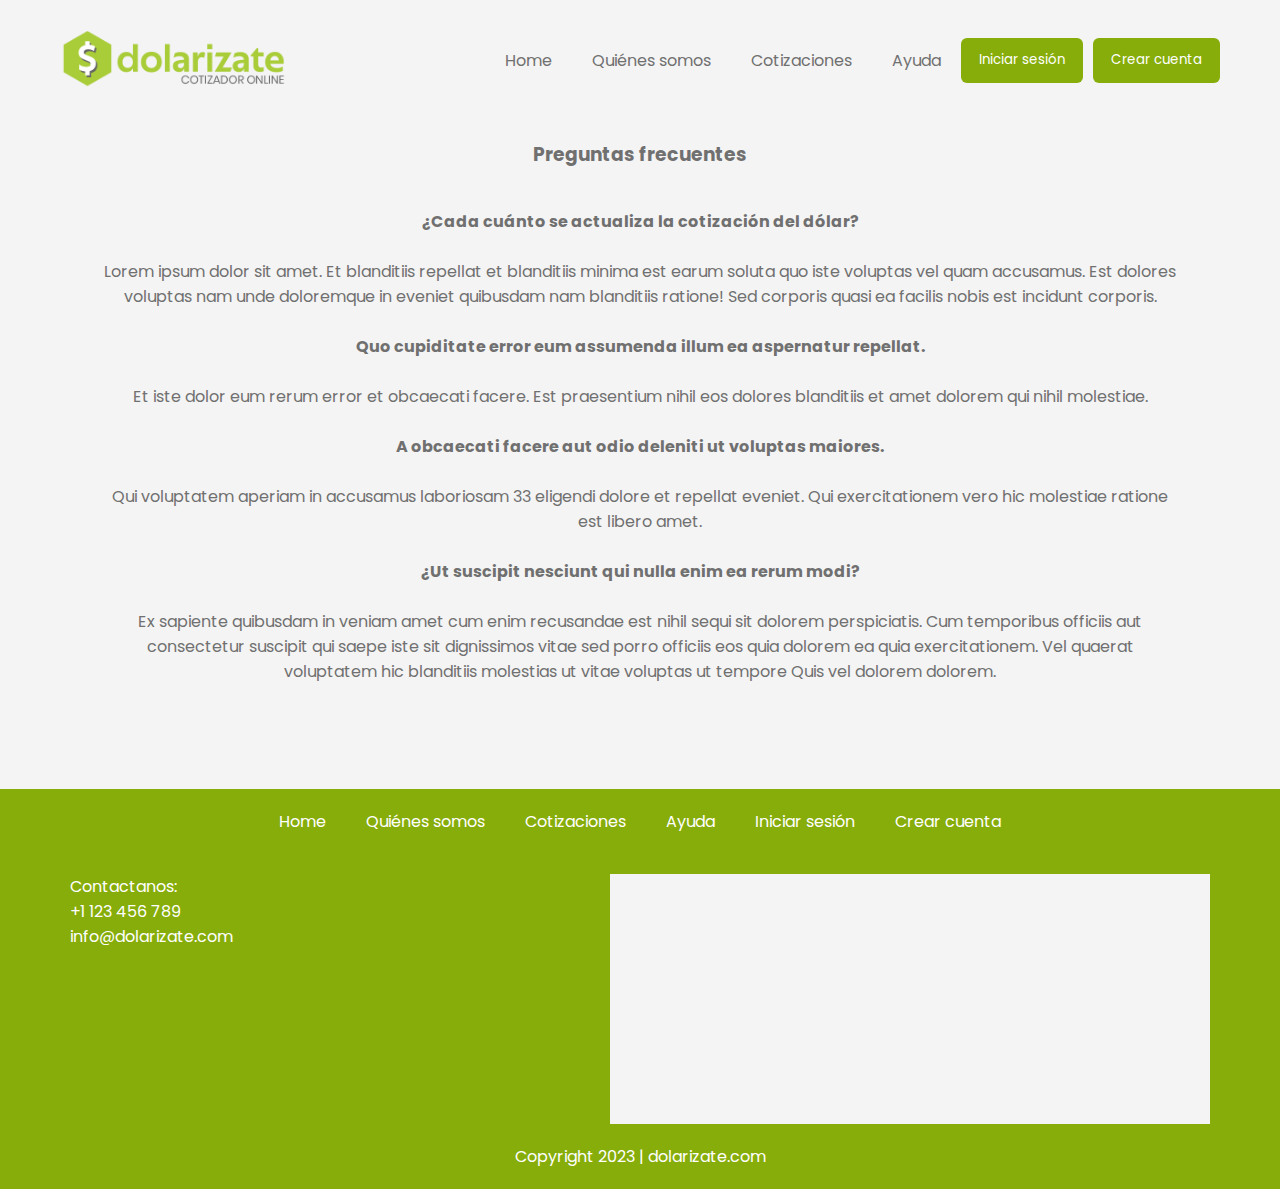
==== Pages/ayuda.html @ c4a6ba6a "Agrego ayuda" ====
<!DOCTYPE html>
<html lang="en">

<head>
    <meta charset="UTF-8">
    <meta name="viewport" content="width=device-width, initial-scale=1.0">
    <link rel="shortcut icon" href="/Assets/favicon.ico">
    </link>
    <link rel="stylesheet" href="/style.css">
    </link>
    <link rel="shortcut icon" href="/Assets/favicon.ico">
    </link>
    <link rel="stylesheet" href="/style.css">
    </link>
    <link href="https://fonts.googleapis.com/css2?family=Poppins:wght@400;600&display=swap" rel="stylesheet">
    <link rel="stylesheet" href="https://use.fontawesome.com/releases/v5.8.1/css/all.css" integrity="sha384-50oBUHEmvpQ+1lW4y57PTFmhCaXp0ML5d60M1M7uH2+nqUivzIebhndOJK28anvf" crossorigin="anonymous"></head>
    <title>Dolarizate</title>
</head>

<body>
    <header class="header">
        <img src="/Assets/logo.png" width="250px"/>
        <nav class="nav-header">
            <div style="float: left;">
                <a class="nav-link" href="/index.html">Home</a>
            </div>
            <div style="float: left;">
                <a class="nav-link" href="./quienes_somos.html">Quiénes somos</a>
            </div>
            <div style="float: left;">
                <a class="nav-link" href="./cotizaciones.html">Cotizaciones</a>
            </div>
            <div style="float: left;">
                <a class="nav-link" href="#">Ayuda</a>
            </div>
            <button class="button">
                <a class="button-text" href="./Formulario 1.html" >Iniciar sesión</a>
            </button>
            <button class="button">
                <a class="button-text" href="./Formulario 2.html">Crear cuenta</a>
            </button>
        </nav>
</header>
    <div>
        <div class="quienes-somos">
            <h3 class="staff-text" style="margin: 20px;">Preguntas frecuentes</h3>
            <h4 class="staff-text" style="margin: 20px;">¿Cada cuánto se actualiza la cotización del dólar?</h4>
            <p class="staff-text">Lorem ipsum dolor sit amet. Et blanditiis repellat et blanditiis minima est earum soluta quo iste voluptas vel quam accusamus. Est dolores voluptas nam unde doloremque in eveniet quibusdam nam blanditiis ratione! Sed corporis quasi ea facilis nobis est incidunt corporis.</p>
            <h4 class="staff-text" style="margin: 20px;">Quo cupiditate error eum assumenda illum ea aspernatur repellat.</h4>
            <p class="staff-text">Et iste dolor eum rerum error et obcaecati facere. Est praesentium nihil eos dolores blanditiis et amet dolorem qui nihil molestiae.</p>
            <h4 class="staff-text" style="margin: 20px;">A obcaecati facere aut odio deleniti ut voluptas maiores.</h4>
            <p class="staff-text">Qui voluptatem aperiam in accusamus laboriosam 33 eligendi dolore et repellat eveniet. Qui exercitationem vero hic molestiae ratione est libero amet.</p>
            <h4 class="staff-text" style="margin: 20px;">¿Ut suscipit nesciunt qui nulla enim ea rerum modi?</h4>
            <p class="staff-text">Ex sapiente quibusdam in veniam amet cum enim recusandae est nihil sequi sit dolorem perspiciatis. Cum temporibus officiis aut consectetur suscipit qui saepe iste sit dignissimos vitae sed porro officiis eos quia dolorem ea quia exercitationem. Vel quaerat voluptatem hic blanditiis molestias ut vitae voluptas ut tempore Quis vel dolorem dolorem.</p>
        </div>
        
    </div>
    <footer class="footer">
        <nav class="nav-footer">
            <a class="nav-link-footer" href="#">Home</a>
            <a class="nav-link-footer" href="./Pages/quienes_somos.html">Quiénes somos</a>
            <a class="nav-link-footer" href="./Pages/cotizaciones.html">Cotizaciones</a>
            <a class="nav-link-footer" href="./Pages/cotizaciones.html">Ayuda</a>
            <a class="nav-link-footer" href="./Pages/quienes_somos.html">Iniciar sesión</a>
            <a class="nav-link-footer" href="./Pages/cotizaciones.html">Crear cuenta</a>
        </nav>
        <div class="footer-bottom">
            <div class="contacto">
                <p class="contacto">Contactanos:</p>
                <i class="fas fa-phone fa-rotate-90"></i>
                <a class="contacto-link" href="https://wa.me/123456789" target="_blank" rel="noreferrer">+1 123 456 789</a>
                <br/>
                <i class="fas fa-envelope"></i>
                <a class="contacto-link" href="mailto:info@dolarizate.com">info@dolarizate.com</a>
            </div>
            <iframe
                src="https://www.google.com/maps/embed?pb=!1m18!1m12!1m3!1d3283.8461742530735!2d-58.3751433462897!3d-34.608051088189754!2m3!1f0!2f0!3f0!3m2!1i1024!2i768!4f13.1!3m3!1m2!1s0x95bccad2bf9bec4f%3A0x1ef5a12857750292!2sBartolom%C3%A9%20Mitre%2C%20C1036%20CABA!5e0!3m2!1ses-419!2sar!4v1698270573252!5m2!1ses-419!2sar"
                width="600" height="250" style="border:0;" allowfullscreen="" loading="lazy"
                referrerpolicy="no-referrer-when-downgrade"></iframe>
        </div>
        <p class="copy">Copyright 2023 | dolarizate.com</p>
    </footer>
</body>

</html>
---- style.css ----
/* Hoja de estilos */
* {
    margin: 0;
    padding: 10;
    box-sizing: border-box;
    font-family: "Poppins", sans-serif;
    background-color: rgb(244, 244, 244);
  }
  .header{
    padding-left: 50px;
    padding-right: 50px;
    padding-top: 20px;
    display: flex;
    flex-direction: row;
    width: 100%;
    justify-content: space-between;  
    flex-wrap: wrap;
  }
.tarjeta{
  display:flex;
  flex-direction:column;
  justify-content:space-between;
  align-items: center;
  width:320px;
  border: 1px solid lightgray;
  box-shadow: 2px 2px 8px 4px #d3d3d3d1;
  border-radius:15px;
  font-family: sans-serif;
  margin: 20px;
  padding-bottom: 10px;
}
.titulo{
  font-size: 16px;
  padding: 10px;
  color: rgb(112, 112, 112);
  font-weight: 600;
  margin-top: 10px;
}
.cuerpo{
  padding: 10px;
}
.pie a{
  text-decoration: none;
  color: rgb(112, 112, 112);
  font-size: 14px;
}
.pie a:after {
  position: absolute;
  top: 0;
  right: 0;
  bottom: 0;
  left: 0;
  z-index: 1;
  content: ""
}
.container{
  display:flex;
  flex-direction:row;
  justify-content: center;
  margin-top: 50px;
  flex-wrap: wrap;
}
.button{
  background-color: #87AD0A;
  border-color: transparent;
  border-radius: 6px; 
  margin-right: 10px;
  justify-items: center;
  height: 45px;
}
.button:hover{
  opacity: 0.8;
  border-color: transparent;
  transform: scale(1.1);
}
.button-text{
  background-color: transparent;
  color: white;
  padding: 10px;
  text-decoration: none;
}
.footer{
  display:flex;
  flex-direction:column;
  padding-left: 50px;
  padding-right: 50px;
  background-color: #87AD0A;
  margin-top: 100px;
}
.nav-footer{
  display:flex;
  flex-direction:row;
  flex-wrap: wrap;
  background-color: transparent;
  justify-content: center;
}
.nav-header{
  display: flex;
  align-items: center;
}
.nav-link{
  text-decoration: none;
  color: rgb(112, 112, 112);
  background-color: transparent;
  margin: 20px;
}
.nav-link:hover{
  color: #a2cf10;
}
.nav-link-footer{
  text-decoration: none;
  color: white;
  background-color: transparent;
  margin: 20px;
}
.nav-link-footer:hover{
  color: #a2cf10;
}
.footer-bottom{
  background-color: transparent;
  display: flex;
  justify-content: space-between;
  padding: 20px;
}
.copy{
  background-color: transparent;
  color: white;
  align-self: center;
  margin-bottom: 20px;
}
.contacto{
  color: white;
  background-color: transparent;
}
.contacto-link{
  background-color: transparent;
  color: white;
  text-decoration: none;
}
th{
  background-color: #87AD0A;
  color: white;
}

th, td {
  border-bottom: 1px solid #ddd;
  padding: 15px;
  text-align: center;
  font-size: small;
}

table.table.cotizacion {
  font-size: 11px;
  font-family: 'Expert-Sans-Regular', helvetica, arial, clean, sans-serif;
  margin-bottom: 0;
  width:100%;
}

table.table.cotizacion td{
  border-top: none;
  border-bottom: 1px solid #ccc;
  width: 25%;
  padding: 4px 0px;
  text-align:right;
}

table.table.cotizacion td.tit{
  width: 50%;
  text-align:left;
}

table.table.cotizacion th{
  padding: 5px;
  border-top: none;
  border-bottom: 1px solid #ccc;
  text-align:right;
  border-top: 0px!important;
  font-size: 13px;
  color: #777!important;
}
.quienes-somos{
  display: flex;
  flex-direction: column;
  align-items: center;
  margin-top: 20px;
}
.container-home{
  align-items: center; 
  display: flex; 
  flex-direction: row; 
  justify-content: space-between;
  padding-left: 10%;
  padding-right: 20%;
  margin-top: 100px;
}
.container-cotizaciones{
  display: flex; 
  justify-content: center;
  padding-left: 10%;
  padding-right: 20%;
  margin-top: 40px;
}
.staff-text{
  color: rgb(112, 112, 112);
  margin: 5px;
  margin-left: 100px;
  margin-right: 100px;
  text-align: center;
}
.fa,
.fas {
  font-family: 'Font Awesome 5 Free';
  font-weight: 900; 
background-color: transparent;
}
.big-title{
  color: #87AD0A; 
  font-size: 40px; 
  font-weight:bold; 
  margin-top: 5px;
  margin-bottom: 10px;
  animation: moveToRight 2s ease-in-out;
  animation-delay: 1000ms;
}
@keyframes moveToRight {
  0% {
    transform: translateX(0px);
  }
  100% {
    transform: translateX(100px);
  }
}
.footer-cotizaciones{
  display:flex;
  flex-direction:column;
  padding-left: 50px;
  padding-right: 50px;
  background-color: #87AD0A;
  margin-top: 100px;
  position: absolute;
  bottom: 0;
  width: 100%;
}
h2{
  color: #777;
}
---- style.css ----
/* Hoja de estilos */
* {
    margin: 0;
    padding: 10;
    box-sizing: border-box;
    font-family: "Poppins", sans-serif;
    background-color: rgb(244, 244, 244);
  }
  .header{
    padding-left: 50px;
    padding-right: 50px;
    padding-top: 20px;
    display: flex;
    flex-direction: row;
    width: 100%;
    justify-content: space-between;  
    flex-wrap: wrap;
  }
.tarjeta{
  display:flex;
  flex-direction:column;
  justify-content:space-between;
  align-items: center;
  width:320px;
  border: 1px solid lightgray;
  box-shadow: 2px 2px 8px 4px #d3d3d3d1;
  border-radius:15px;
  font-family: sans-serif;
  margin: 20px;
  padding-bottom: 10px;
}
.titulo{
  font-size: 16px;
  padding: 10px;
  color: rgb(112, 112, 112);
  font-weight: 600;
  margin-top: 10px;
}
.cuerpo{
  padding: 10px;
}
.pie a{
  text-decoration: none;
  color: rgb(112, 112, 112);
  font-size: 14px;
}
.pie a:after {
  position: absolute;
  top: 0;
  right: 0;
  bottom: 0;
  left: 0;
  z-index: 1;
  content: ""
}
.container{
  display:flex;
  flex-direction:row;
  justify-content: center;
  margin-top: 50px;
  flex-wrap: wrap;
}
.button{
  background-color: #87AD0A;
  border-color: transparent;
  border-radius: 6px; 
  margin-right: 10px;
  justify-items: center;
  height: 45px;
}
.button:hover{
  opacity: 0.8;
  border-color: transparent;
  transform: scale(1.1);
}
.button-text{
  background-color: transparent;
  color: white;
  padding: 10px;
  text-decoration: none;
}
.footer{
  display:flex;
  flex-direction:column;
  padding-left: 50px;
  padding-right: 50px;
  background-color: #87AD0A;
  margin-top: 100px;
}
.nav-footer{
  display:flex;
  flex-direction:row;
  flex-wrap: wrap;
  background-color: transparent;
  justify-content: center;
}
.nav-header{
  display: flex;
  align-items: center;
}
.nav-link{
  text-decoration: none;
  color: rgb(112, 112, 112);
  background-color: transparent;
  margin: 20px;
}
.nav-link:hover{
  color: #a2cf10;
}
.nav-link-footer{
  text-decoration: none;
  color: white;
  background-color: transparent;
  margin: 20px;
}
.nav-link-footer:hover{
  color: #a2cf10;
}
.footer-bottom{
  background-color: transparent;
  display: flex;
  justify-content: space-between;
  padding: 20px;
}
.copy{
  background-color: transparent;
  color: white;
  align-self: center;
  margin-bottom: 20px;
}
.contacto{
  color: white;
  background-color: transparent;
}
.contacto-link{
  background-color: transparent;
  color: white;
  text-decoration: none;
}
th{
  background-color: #87AD0A;
  color: white;
}

th, td {
  border-bottom: 1px solid #ddd;
  padding: 15px;
  text-align: center;
  font-size: small;
}

table.table.cotizacion {
  font-size: 11px;
  font-family: 'Expert-Sans-Regular', helvetica, arial, clean, sans-serif;
  margin-bottom: 0;
  width:100%;
}

table.table.cotizacion td{
  border-top: none;
  border-bottom: 1px solid #ccc;
  width: 25%;
  padding: 4px 0px;
  text-align:right;
}

table.table.cotizacion td.tit{
  width: 50%;
  text-align:left;
}

table.table.cotizacion th{
  padding: 5px;
  border-top: none;
  border-bottom: 1px solid #ccc;
  text-align:right;
  border-top: 0px!important;
  font-size: 13px;
  color: #777!important;
}
.quienes-somos{
  display: flex;
  flex-direction: column;
  align-items: center;
  margin-top: 20px;
}
.container-home{
  align-items: center; 
  display: flex; 
  flex-direction: row; 
  justify-content: space-between;
  padding-left: 10%;
  padding-right: 20%;
  margin-top: 100px;
}
.container-cotizaciones{
  display: flex; 
  justify-content: center;
  padding-left: 10%;
  padding-right: 20%;
  margin-top: 40px;
}
.staff-text{
  color: rgb(112, 112, 112);
  margin: 5px;
  margin-left: 100px;
  margin-right: 100px;
  text-align: center;
}
.fa,
.fas {
  font-family: 'Font Awesome 5 Free';
  font-weight: 900; 
background-color: transparent;
}
.big-title{
  color: #87AD0A; 
  font-size: 40px; 
  font-weight:bold; 
  margin-top: 5px;
  margin-bottom: 10px;
  animation: moveToRight 2s ease-in-out;
  animation-delay: 1000ms;
}
@keyframes moveToRight {
  0% {
    transform: translateX(0px);
  }
  100% {
    transform: translateX(100px);
  }
}
.footer-cotizaciones{
  display:flex;
  flex-direction:column;
  padding-left: 50px;
  padding-right: 50px;
  background-color: #87AD0A;
  margin-top: 100px;
  position: absolute;
  bottom: 0;
  width: 100%;
}
h2{
  color: #777;
}
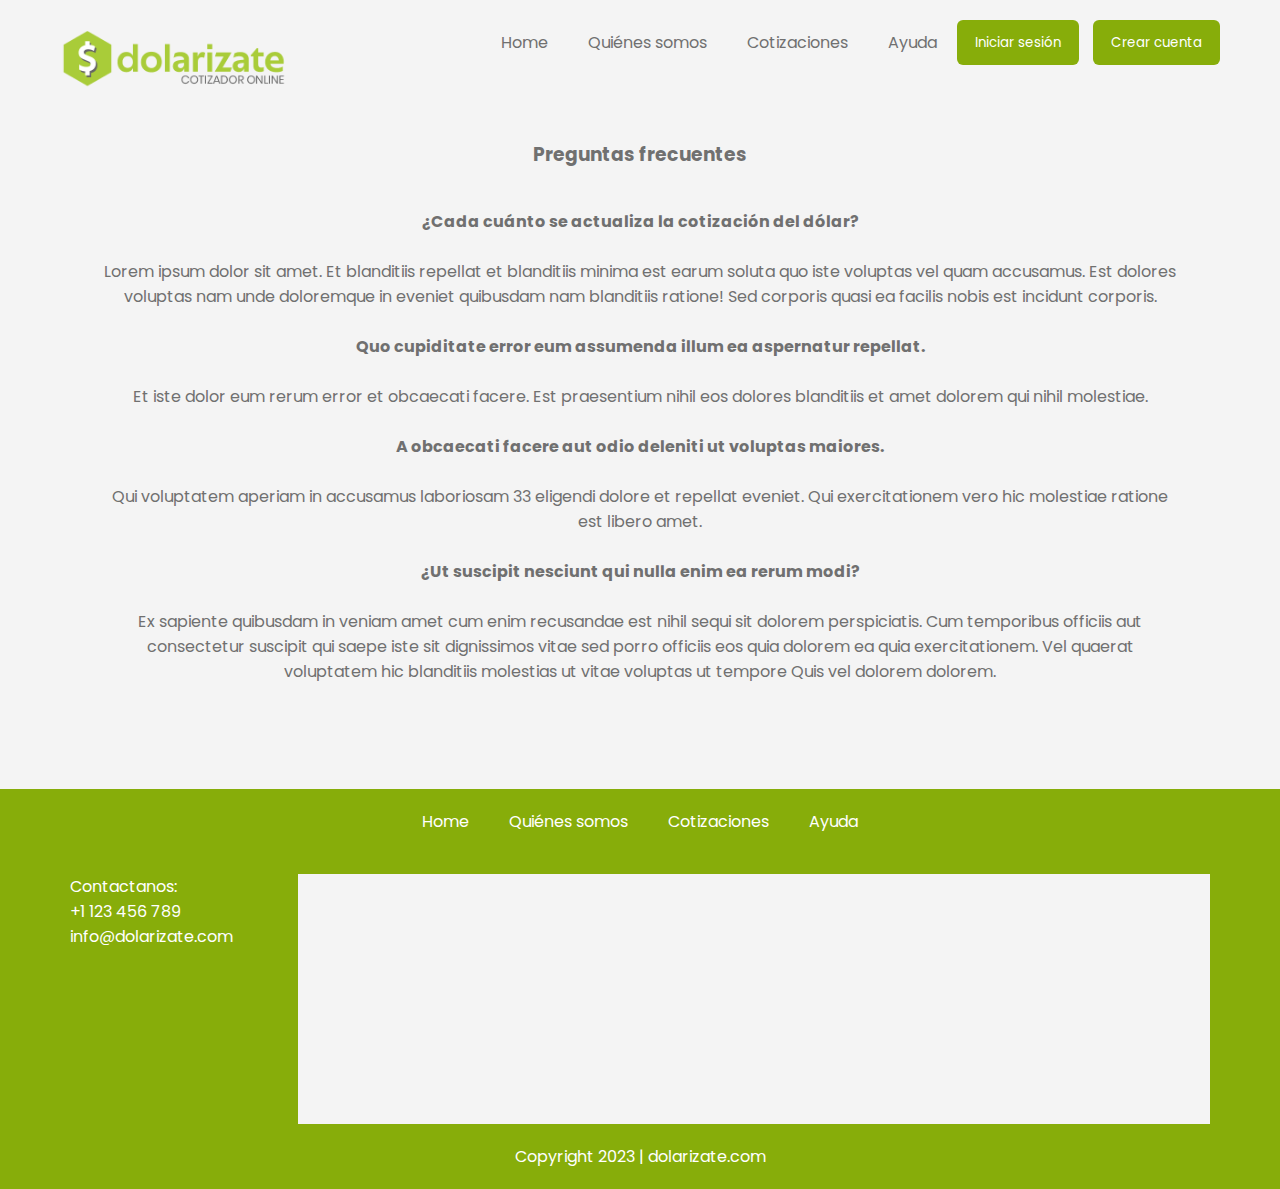
==== commit 7577462c: "Mediaqueries" ====
--- a/Pages/ayuda.html
+++ b/Pages/ayuda.html
@@ -19,10 +19,11 @@
 
 <body>
     <header class="header">
-        <img src="/Assets/logo.png" width="250px"/>
+        <img class="logo-menu" src="../Assets/logo.png" width="250px"/>
+        <img class="icono-menu" src="../Assets/icono.png" width="50px"/>
         <nav class="nav-header">
             <div style="float: left;">
-                <a class="nav-link" href="/index.html">Home</a>
+                <a class="nav-link" href="../index.html">Home</a>
             </div>
             <div style="float: left;">
                 <a class="nav-link" href="./quienes_somos.html">Quiénes somos</a>
@@ -33,14 +34,32 @@
             <div style="float: left;">
                 <a class="nav-link" href="#">Ayuda</a>
             </div>
-            <button class="button">
-                <a class="button-text" href="./Formulario 1.html" >Iniciar sesión</a>
-            </button>
-            <button class="button">
-                <a class="button-text" href="./Formulario 2.html">Crear cuenta</a>
-            </button>
+            <div class="botones-nav">
+                <button class="button">
+                    <a class="button-text" href="./Formulario_1.html" >Iniciar sesión</a>
+                </button>
+                <button class="button">
+                    <a class="button-text" href="./Formulario_2.html">Crear cuenta</a>
+                </button>
+            </div>
         </nav>
-</header>
+        <div class="menu-container">
+            <div class="collapsible-menu">
+                <input type="checkbox" id="menu">
+                <label for="menu"><i class="fas fa-bars"></i></label>
+                <div class="menu-content">
+                    <ul>
+                    <li><a class="nav-link" href="../index.html">Home</a></li>
+                    <li><a class="nav-link" href="./quienes_somos.html">Quiénes somos</a></li>
+                    <li><a class="nav-link" href="./cotizaciones.html">Cotizaciones</a></li>
+                    <li><a class="nav-link" href="#">Ayuda</a></li>
+                    <li><a class="nav-link" href="./Formulario_1.html" >Iniciar sesión</a></li>
+                    <li><a class="nav-link" href="./Formulario_2.html">Crear cuenta</a></li>
+                    </ul>
+                </div>
+            </div>
+        </div>
+    </header>
     <div>
         <div class="quienes-somos">
             <h3 class="staff-text" style="margin: 20px;">Preguntas frecuentes</h3>
@@ -57,12 +76,10 @@
     </div>
     <footer class="footer">
         <nav class="nav-footer">
-            <a class="nav-link-footer" href="#">Home</a>
-            <a class="nav-link-footer" href="./Pages/quienes_somos.html">Quiénes somos</a>
-            <a class="nav-link-footer" href="./Pages/cotizaciones.html">Cotizaciones</a>
-            <a class="nav-link-footer" href="./Pages/cotizaciones.html">Ayuda</a>
-            <a class="nav-link-footer" href="./Pages/quienes_somos.html">Iniciar sesión</a>
-            <a class="nav-link-footer" href="./Pages/cotizaciones.html">Crear cuenta</a>
+            <a class="nav-link-footer" href="../index.html">Home</a>
+            <a class="nav-link-footer" href="./quienes_somos.html">Quiénes somos</a>
+            <a class="nav-link-footer" href="./cotizaciones.html">Cotizaciones</a>
+            <a class="nav-link-footer" href="./ayuda.html">Ayuda</a>
         </nav>
         <div class="footer-bottom">
             <div class="contacto">
@@ -75,7 +92,7 @@
             </div>
             <iframe
                 src="https://www.google.com/maps/embed?pb=!1m18!1m12!1m3!1d3283.8461742530735!2d-58.3751433462897!3d-34.608051088189754!2m3!1f0!2f0!3f0!3m2!1i1024!2i768!4f13.1!3m3!1m2!1s0x95bccad2bf9bec4f%3A0x1ef5a12857750292!2sBartolom%C3%A9%20Mitre%2C%20C1036%20CABA!5e0!3m2!1ses-419!2sar!4v1698270573252!5m2!1ses-419!2sar"
-                width="600" height="250" style="border:0;" allowfullscreen="" loading="lazy"
+                 style="border:0;" allowfullscreen="" loading="lazy"
                 referrerpolicy="no-referrer-when-downgrade"></iframe>
         </div>
         <p class="copy">Copyright 2023 | dolarizate.com</p>
--- a/style.css
+++ b/style.css
@@ -14,7 +14,10 @@
     flex-direction: row;
     width: 100%;
     justify-content: space-between;  
-    flex-wrap: wrap;
+    align-items: flex-start;
+  }
+  .menu-container{
+    display: none;
   }
 .tarjeta{
   display:flex;
@@ -36,13 +39,12 @@
   font-weight: 600;
   margin-top: 10px;
 }
-.cuerpo{
-  padding: 10px;
-}
-.pie a{
+.info{
   text-decoration: none;
   color: rgb(112, 112, 112);
   font-size: 14px;
+  margin-top: 10px;
+  margin-bottom: 8px;
 }
 .pie a:after {
   position: absolute;
@@ -121,6 +123,7 @@
   display: flex;
   justify-content: space-between;
   padding: 20px;
+  flex-wrap: wrap;
 }
 .copy{
   background-color: transparent;
@@ -192,6 +195,7 @@
   padding-left: 10%;
   padding-right: 20%;
   margin-top: 100px;
+  flex-wrap: wrap;
 }
 .container-cotizaciones{
   display: flex; 
@@ -244,3 +248,108 @@
 h2{
   color: #777;
 }
+.image-home{
+  width: 300px; 
+}
+iframe{
+  width:80%; height: 250px
+}
+.menu-content {
+  max-height: 0;
+  overflow: hidden;
+  padding: 2px;
+}
+.collapsible-menu{
+  display: none;
+}
+.collapsible-menu ul {
+  list-style-type: none;
+  padding: 0;
+}
+.collapsible-menu a {
+  display:block;
+  text-decoration: none;
+}
+.collapsible-menu label {
+  margin-top: 20px;
+  text-align: end;
+  font-size: 30px;
+  color: rgb(112, 112, 112);
+  display: block;
+  cursor: pointer;
+}
+input#menu {
+  display: none;
+}
+input:checked ~ .menu-content {
+  max-height: 100%;
+}
+.icono-menu{
+  display: none;
+  margin-top: 15px;
+}
+
+
+
+
+
+
+
+@media (max-width: 768px) {
+  .nav-header{
+    display: none;
+  }
+  .menu-container{
+    display:contents;
+  }
+  .collapsible-menu{
+    display: block;
+  }
+  .image-home{
+    width: 0px;
+  }
+  iframe{
+    width: 100%;
+    height: 200px;
+    margin-top: 20px;
+  }
+  .nav-link-footer{
+    margin: 8px;
+  }
+  .icono-menu{
+    display: none;
+  }
+}
+@media (max-width: 375px) {
+  .logo-menu{
+    display: none;
+  }
+  .icono-menu{
+    display: block;
+  }
+  .nav-header{
+    display: none;
+  }
+  .image-home{
+    width: 0px;
+  }
+  .logo-menu{
+    width: 150px;
+  }
+  iframe{
+    width: 100%;
+    height: 200px;
+    margin-top: 20px;
+  }
+  .nav-link-footer{
+    margin: 8px;
+  }
+  .footer{
+    padding-left: 10px;
+    padding-right: 10px;
+  }
+  .staff-text{
+    margin-left: 15px;
+    margin-right: 15px;
+  }
+}
--- a/style.css
+++ b/style.css
@@ -14,7 +14,10 @@
     flex-direction: row;
     width: 100%;
     justify-content: space-between;  
-    flex-wrap: wrap;
+    align-items: flex-start;
+  }
+  .menu-container{
+    display: none;
   }
 .tarjeta{
   display:flex;
@@ -36,13 +39,12 @@
   font-weight: 600;
   margin-top: 10px;
 }
-.cuerpo{
-  padding: 10px;
-}
-.pie a{
+.info{
   text-decoration: none;
   color: rgb(112, 112, 112);
   font-size: 14px;
+  margin-top: 10px;
+  margin-bottom: 8px;
 }
 .pie a:after {
   position: absolute;
@@ -121,6 +123,7 @@
   display: flex;
   justify-content: space-between;
   padding: 20px;
+  flex-wrap: wrap;
 }
 .copy{
   background-color: transparent;
@@ -192,6 +195,7 @@
   padding-left: 10%;
   padding-right: 20%;
   margin-top: 100px;
+  flex-wrap: wrap;
 }
 .container-cotizaciones{
   display: flex; 
@@ -244,3 +248,108 @@
 h2{
   color: #777;
 }
+.image-home{
+  width: 300px; 
+}
+iframe{
+  width:80%; height: 250px
+}
+.menu-content {
+  max-height: 0;
+  overflow: hidden;
+  padding: 2px;
+}
+.collapsible-menu{
+  display: none;
+}
+.collapsible-menu ul {
+  list-style-type: none;
+  padding: 0;
+}
+.collapsible-menu a {
+  display:block;
+  text-decoration: none;
+}
+.collapsible-menu label {
+  margin-top: 20px;
+  text-align: end;
+  font-size: 30px;
+  color: rgb(112, 112, 112);
+  display: block;
+  cursor: pointer;
+}
+input#menu {
+  display: none;
+}
+input:checked ~ .menu-content {
+  max-height: 100%;
+}
+.icono-menu{
+  display: none;
+  margin-top: 15px;
+}
+
+
+
+
+
+
+
+@media (max-width: 768px) {
+  .nav-header{
+    display: none;
+  }
+  .menu-container{
+    display:contents;
+  }
+  .collapsible-menu{
+    display: block;
+  }
+  .image-home{
+    width: 0px;
+  }
+  iframe{
+    width: 100%;
+    height: 200px;
+    margin-top: 20px;
+  }
+  .nav-link-footer{
+    margin: 8px;
+  }
+  .icono-menu{
+    display: none;
+  }
+}
+@media (max-width: 375px) {
+  .logo-menu{
+    display: none;
+  }
+  .icono-menu{
+    display: block;
+  }
+  .nav-header{
+    display: none;
+  }
+  .image-home{
+    width: 0px;
+  }
+  .logo-menu{
+    width: 150px;
+  }
+  iframe{
+    width: 100%;
+    height: 200px;
+    margin-top: 20px;
+  }
+  .nav-link-footer{
+    margin: 8px;
+  }
+  .footer{
+    padding-left: 10px;
+    padding-right: 10px;
+  }
+  .staff-text{
+    margin-left: 15px;
+    margin-right: 15px;
+  }
+}
